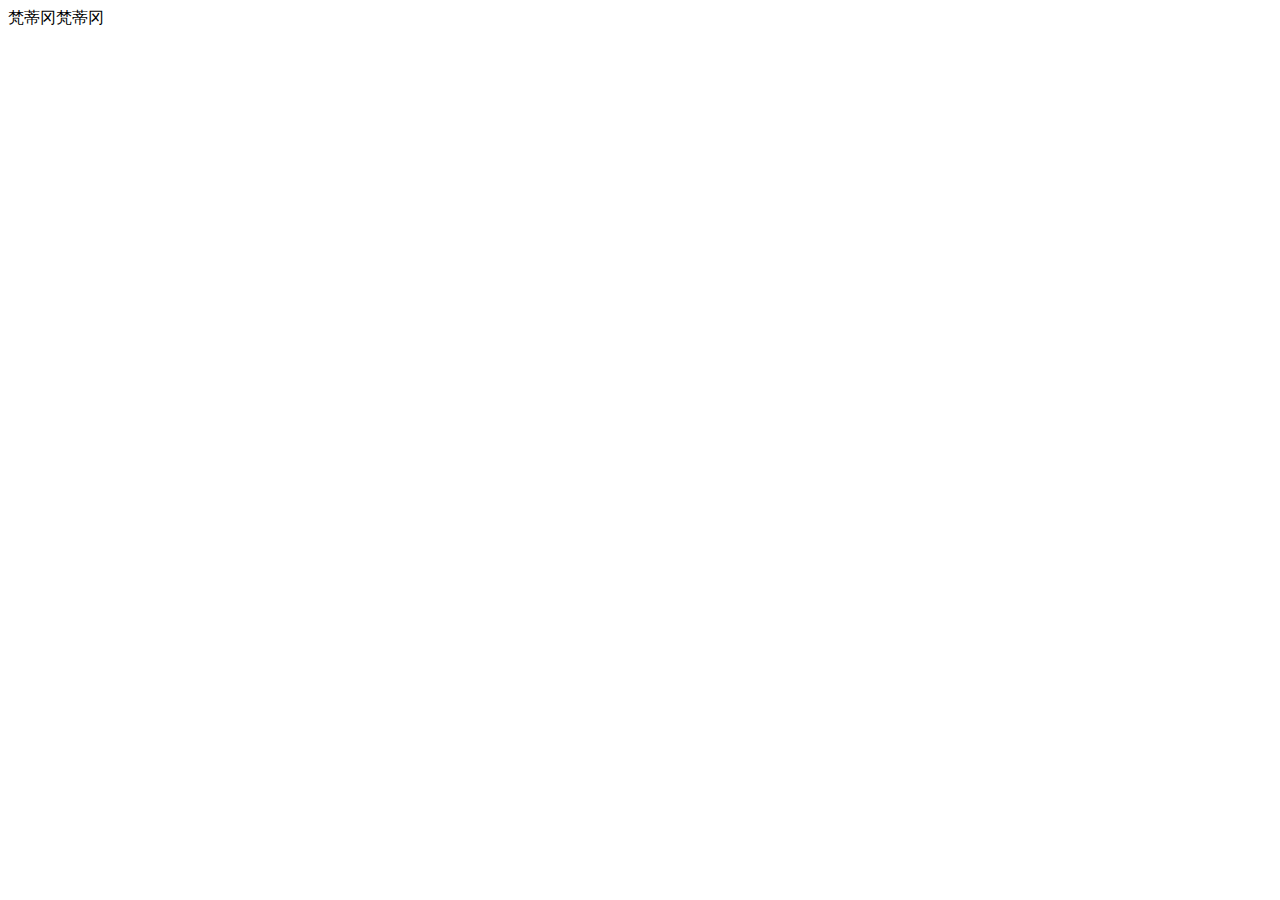
==== index.html @ eae647c1 "1" ====
<!DOCTYPE html>
<html lang="en">
<head>
    <meta charset="UTF-8">
    <meta name="viewport" content="width=device-width, initial-scale=1.0">
    <meta http-equiv="X-UA-Compatible" content="ie=edge">
    <title>Document</title>
</head>
<body>
    <!-- header -->
    <header>
        梵蒂冈梵蒂冈
    </header>
    <!-- banner -->
    <div class="banner">

    </div>
    <!-- footer -->
    <footer>

    </footer>
</body>
</html>
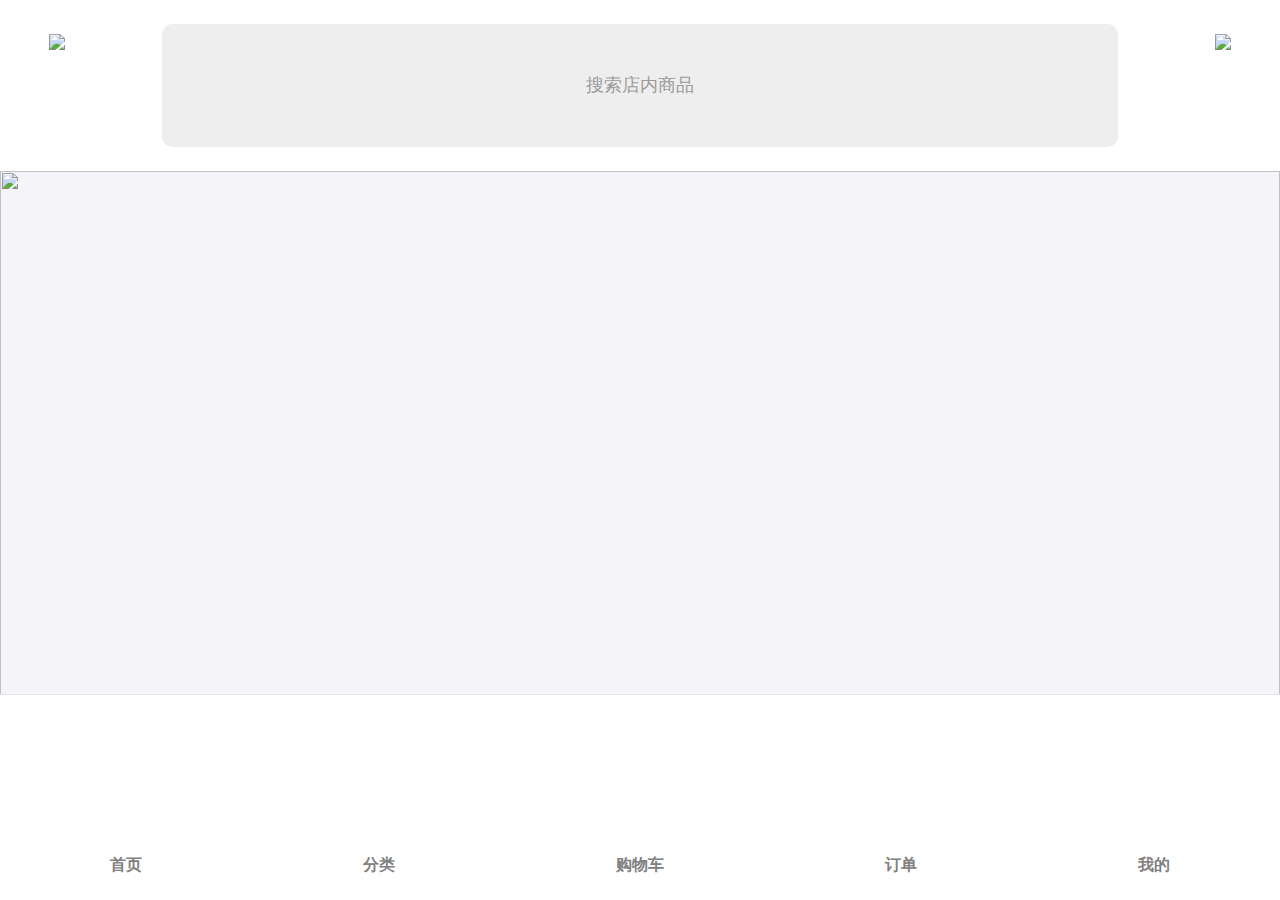
==== commit e6ca1e22: "3" ====
--- a/index.html
+++ b/index.html
@@ -1,23 +1,77 @@
-<!DOCTYPE html>
+<!doctype html>
 <html lang="en">
 <head>
-    <meta charset="UTF-8">
-    <meta name="viewport" content="width=device-width, initial-scale=1.0">
-    <meta http-equiv="X-UA-Compatible" content="ie=edge">
-    <title>Document</title>
+	<meta charset="UTF-8">
+	<title>首页</title>
+	<meta name="viewport" content="width=device-width, user-scalable=no, initial-scale=1.0, maximum-scale=1.0, minimum-scale=1.0">
+	<link rel="stylesheet" type="text/css" href="css/index.css">
 </head>
 <body>
-    <!-- header -->
-    <header>
-        梵蒂冈梵蒂冈
+<!-- header	 -->
+	<header>
+	<img src="img/zdq.gif" class="img1">
+    <div class="head">
+        <img src="img/ss.gif" alt=""><span>搜索店内商品</span>
+    </div>
+    <img src="img/sl.gif" class="img2">   
     </header>
+    <div class="sec">
     <!-- banner -->
     <div class="banner">
-
+        <img src="img/banner1.jpg" class="ban">
     </div>
-    <!-- footer -->
-    <footer>
-
-    </footer>
+    <!-- section -->
+    <section>
+        <a href="#"><img src="img/tu.jpg"><span>新鲜水果</span></a>
+        <a href="#"><img src="img/tu.jpg"><span>新鲜蔬菜</span></a>
+        <a href="#"><img src="img/tu.jpg"><span>土特产</span></a>
+        <a href="#"><img src="img/tu.jpg"><span>肉制品</span></a>
+        <a href="#"><img src="img/tu.jpg"><span>蛋奶制品</span></a>
+        <a href="#"><img src="img/tu.jpg"><span>文化产业</span></a>
+        <a href="#"><img src="img/tu.jpg"><span>民宿酒店</span></a>
+        <a href="#"><img src="img/tu.jpg"><span>旅游景点</span></a>
+        <a href="#"><img src="img/tu.jpg"><span>影城</span></a>
+    </section>
+    <div class="section_two">
+        <a href=""><div class="section_left">
+            <div class="top">
+                <p class="topSpan1">今日推荐</p>
+                <p class="topSpan2">今日推荐特惠</p>
+            </div>
+            <div class="bottom">
+                <img src="img/sg.gif">
+                <span class="box2">￥19.00</span>
+                <p class="topSpan1 box">葡萄500g</p>
+                <p  class="topSpan2">舌尖上的新鲜</p>
+            </div>
+        </div></a>
+        <div class="section_right">
+                <a href=""><div class="rightBox">
+                <div class="tion">
+                        <span class="right_span1">五谷丰登</span>
+                        <span class="right_span2">限量购买</span>
+                       <span class="right_span3">限量5000份</span>
+                </div>
+                <img src="img/dzn.gif" alt="">
+            </div></a>
+            <a href=""><div class="rightBox">
+                    <div class="tion">
+                        <span class="right_span1">绿色有机紫薯</span>
+                        <span class="right_span2">有机认证</span>
+                        <span class="right_span3">秒杀9元/500g</span>
+                    </div>
+                    <img src="img/zs.gif" alt="">
+            </div></a>
+        </div>
+    </div>
+</div>
+<!-- footer -->
+	<footer>
+		<a href="#"><img src="img/sy.gif" alt=""><span>首页</span></a>
+		<a href="#"><img src="img/fn.gif" alt=""><span>分类</span></a>
+		<a href="#"><img src="img/gwc.gif" alt=""><span>购物车</span></a>
+		<a href="#"><img src="img/dd.gif" alt=""><span>订单</span></a>
+		<a href="#"><img src="img/wd.gif" alt=""><span>我的</span></a>
+	</footer>
 </body>
 </html>--- a/css/index.css
+++ b/css/index.css
@@ -0,0 +1,215 @@
+body,p,ul,ol,dl,dd,h1,h2,h3,h4,h5,h6,hr,td,input,textarea{
+	margin:0;
+	padding:0;
+}
+html,body{
+	height: 100%;
+}
+ul,ol,li{
+	list-style: none;
+}
+a{
+	text-decoration:none;
+}
+img{
+	border:none;
+	display: block;
+}
+body{
+	font-family: "微软雅黑";
+	background: #f5f5f9;
+    display: -webkit-flex;
+	-webkit-flex-direction:column;
+}
+html{
+	font-size: 26.67vw;
+}
+.sec{
+    width: 100%;
+    flex: 1;
+    overflow-y: auto;
+}
+/*header*/
+header{
+	width: 100%;
+	height:.5rem;
+	display: -webkit-flex;
+	-webkit-justify-content:space-around;
+    -webkit-align-items:center;
+    background: white;
+}
+.img1,.img2{
+    height:.3rem;
+}
+.head{
+    height:.36rem;
+    width:2.8rem;
+    border-radius:10px;
+    background:#eeeeee;
+    display: -webkit-flex;
+    -webkit-justify-content:center;
+    -webkit-align-items: center;
+}
+.head img{
+    height:.3rem;
+}
+.head span{
+    color:#9b9b9b;
+    font-size:18px;
+}
+/* banner */
+.banner{
+    height:1.6rem;
+}
+.ban{
+    width:100%;
+    height:1.6rem;
+}
+/*section*/
+section{
+	width: 100%;
+	display: -webkit-flex;
+	-webkit-flex-wrap: wrap;
+	text-align: center;
+	background: white;
+}
+section a{
+	width: 25%;
+	padding-bottom: .18rem;
+	border-right: 1px solid #e6e6e6;
+	border-bottom: 1px solid #e6e6e6;
+	box-sizing: border-box;
+}
+section a:nth-child(4n){
+	border-right: none;
+}
+section img{
+	width: .3rem;
+	height: .3rem;
+	margin:.2rem  auto .1rem;
+}
+section span{
+	font-size: 14px;
+	display: block;
+	color: #3c3c3c;
+}
+/*section*/
+.section_two{
+	border-top: 1px solid #e6e6e6;
+    margin: .05rem auto;
+    height:2rem;
+    background:white;
+}
+.section_left{
+    width:50%;
+    float:left;
+    height:2rem;
+}
+.top{
+    height:.5rem;
+    background:url(../img/re.gif) right top;
+    background-repeat:no-repeat;
+}
+.topSpan1{
+    color:#43b430;
+    font-size:18px;
+    margin: .06rem auto;
+}
+.topSpan2{
+    color:#d3d3d3;
+    font-size:15px;
+}
+.bottom{
+    height:1rem;
+    margin-top:.04rem;
+}
+.bottom img{
+    height:.8rem;
+    float: left;
+}
+.box{
+    clear: both;
+    color:#797979;
+    font-size:16px;
+}
+.box2{
+    color:white;
+    font-size:12px;
+    background: #41ac28;
+    width: .4rem;
+    border-radius: 50%;
+    height: .4rem;
+    line-height: 40px;
+    float: right;
+    margin: .1rem .19rem;
+}
+.section_right{
+    width:49%;
+    height:2rem;
+    float:left;
+    border-left:1px solid #d3d3d3;
+}
+.rightBox img{
+    height: .8rem;
+    float: right;
+    /* width: 1.8rem; */
+}
+.tion{
+    height:1rem;
+    float:left;
+    padding-left:.09rem;
+}
+.right_span1{
+    float:left;
+    color:#797979;
+    font-size:16px;
+    margin: .06rem auto;
+}
+.right_span2{
+    color: #d3d3d3;
+    font-size: 15px;
+    float: left;
+}
+.rightBox{
+    display: -webkit-flex;
+    border-bottom: 1px solid #d3d3d3;
+    align-items: center;
+}
+.right_span3{
+    background:#b5191d;
+    color:white;
+    font-size:14px;
+    width: .9rem;
+    height: .3rem;
+    float: left;
+    line-height: .3rem;
+    text-align: center;
+    margin-top: .09rem;
+    border-radius:20px;
+}
+.zishu{
+    
+}
+/*footer*/
+footer{
+	width: 100%;
+	height: .6rem;
+	border-top: 1px solid #e6e6e6;
+	display: -webkit-flex;
+	background: white;
+	-webkit-justify-content:space-around;
+	text-align: center;
+	-webkit-align-items:center;
+}
+footer img{
+	height:.4rem;
+}
+footer a{
+	font-size: 10px;
+	color: #808080;
+}
+footer span{
+    font-weight: bold;
+    font-size: 16px;
+    
+}
